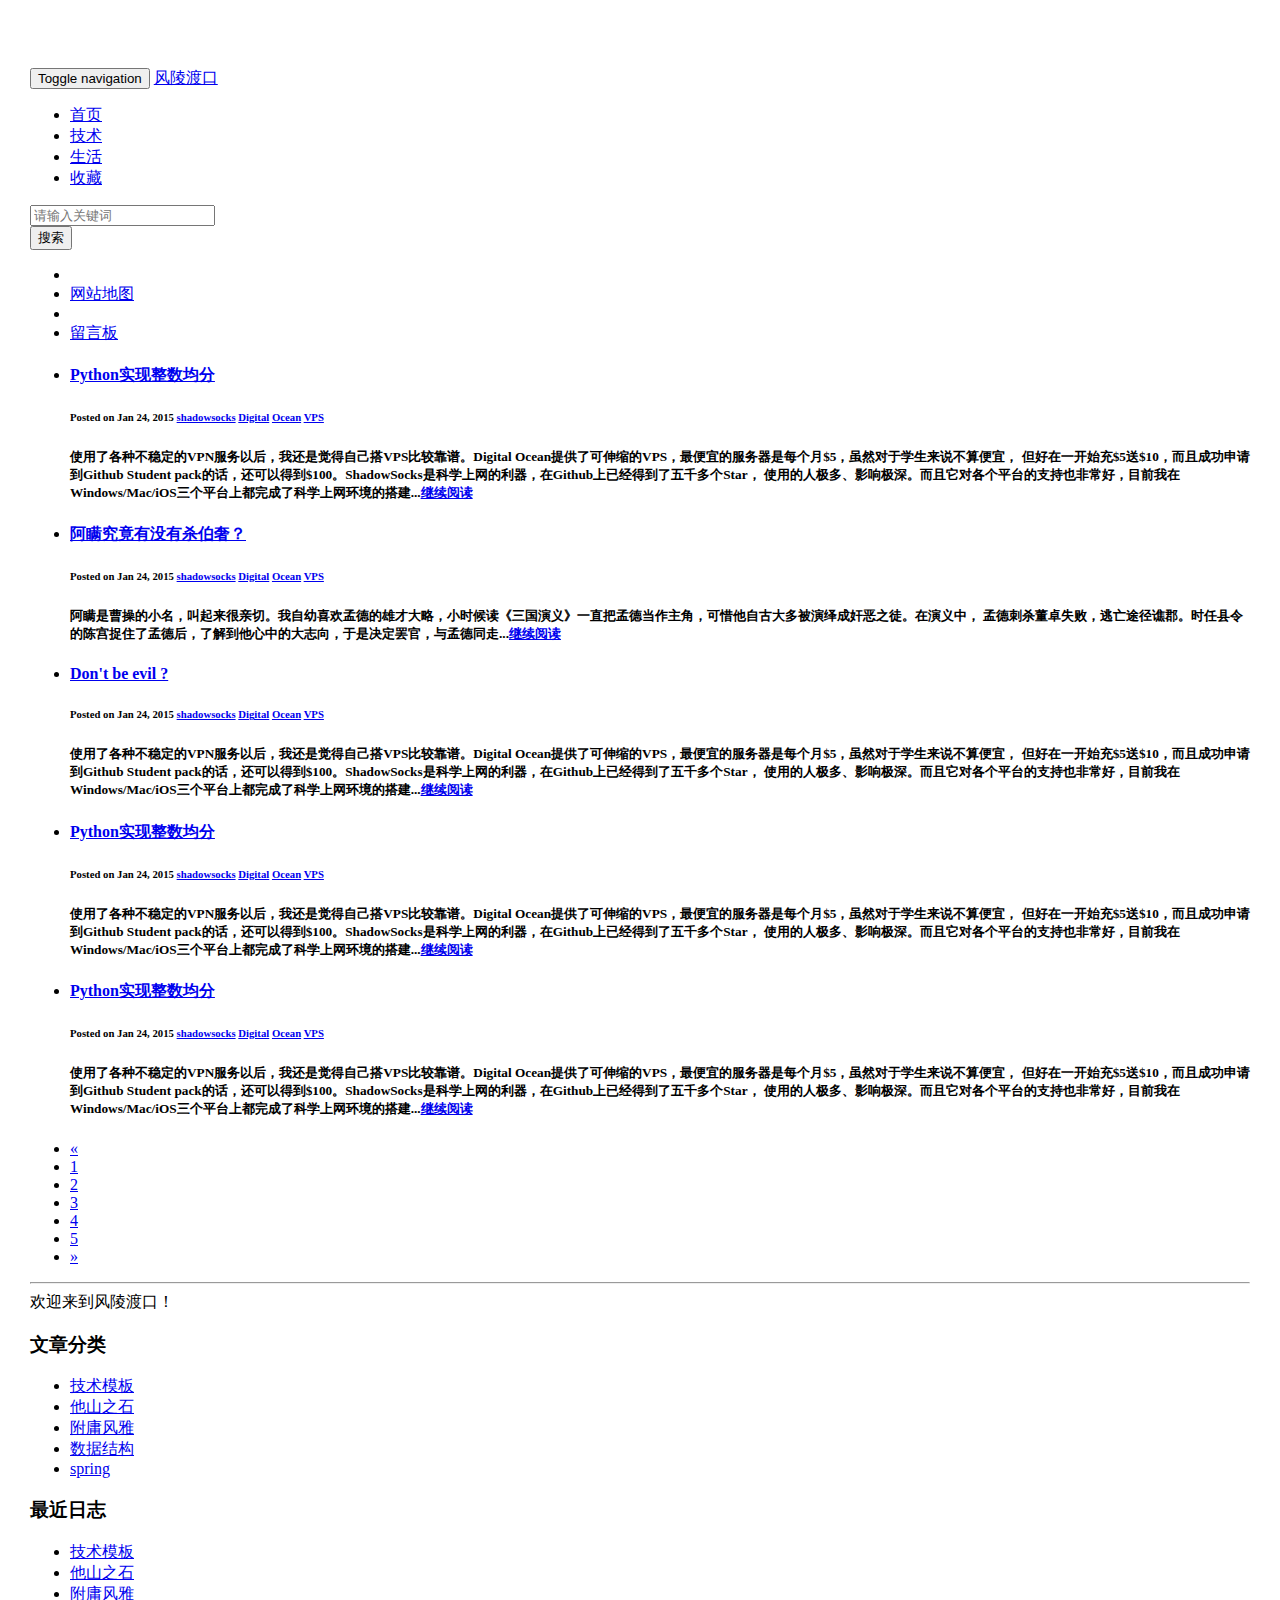
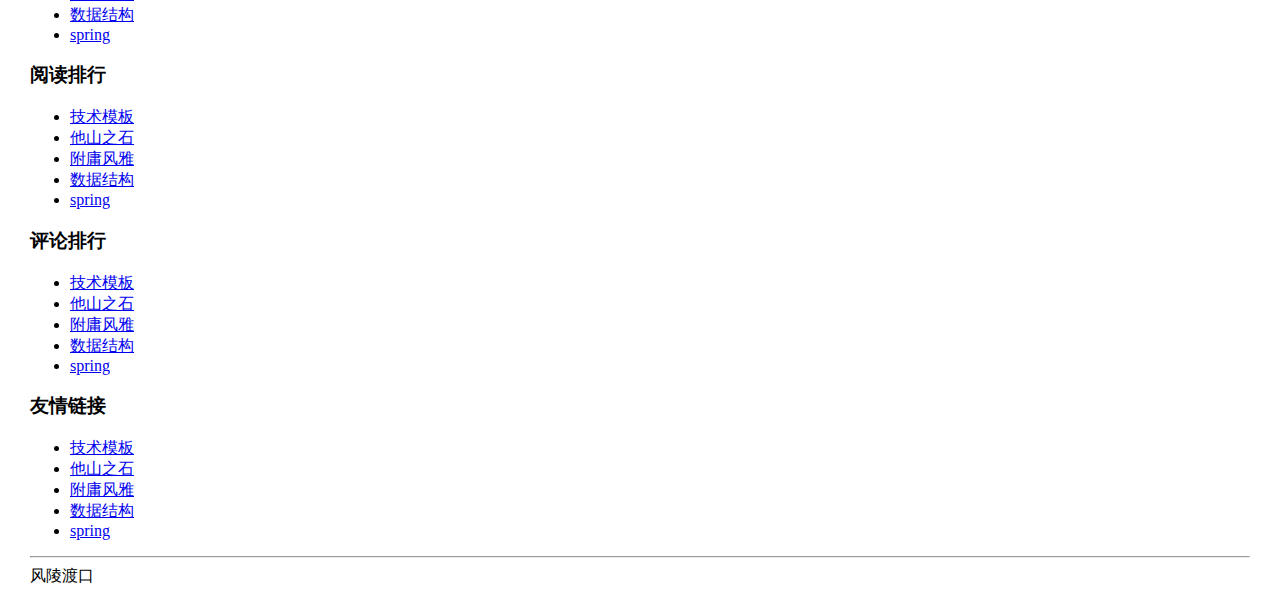
==== WebRoot/site/blog/index.html @ 6da19976 "201503102213" ====
<!DOCTYPE html>
<html>
  <head>
    <title>index.html</title>
	
    <meta http-equiv="keywords" content="keyword1,keyword2,keyword3">
    <meta http-equiv="description" content="this is my page">
    <meta http-equiv="content-type" content="text/html; charset=UTF-8">
    
	<!-- 新 Bootstrap 核心 CSS 文件 -->
	<link rel="stylesheet" href="/bsdemo/res/bootstrap/css/bootstrap.min.css">

	<!-- jQuery文件。务必在bootstrap.min.js 之前引入 -->
	<script src="/bsdemo/res/jquery/jquery.min.js"></script>
	
	<!-- 最新的 Bootstrap 核心 JavaScript 文件 -->
	<script src="/bsdemo/res/bootstrap/js/bootstrap.min.js"></script>

	<style type="text/css">
		
		body {
			padding-top: 60px;
			margin-left: 30px;
			margin-right: 30px;
		}
	
	</style>
  </head>
  
  <body>
  	
  		<!--导航开始-->
		<nav role="navigation" class="navbar navbar-default navbar-fixed-top navbar-inverse">
			<div class="container">
			<div class="navbar-header">
				<button data-target=".navbar-collapse" data-toggle="collapse" class="navbar-toggle" type="button">
					<span class="sr-only">Toggle navigation</span>
					<span class="icon-bar"></span>
					<span class="icon-bar"></span>
					<span class="icon-bar"></span>
				</button>
				<a href="/" class="navbar-brand">风陵渡口</a>
			</div>
			<div id="top-navbar" class="collapse navbar-collapse">
				<ul class="nav navbar-nav">
					<li class="active" navname="weblog"><a href="/">首页</a></li>
					<li navname="index"><a href="/">技术</a></li>
					<li navname="index"><a href="/">生活</a></li>
					<li navname="note"><a href="/">收藏</a></li>
				</ul>
				<form class="navbar-form navbar-left" action="/weblog/search/" method="get">
				<div class="form-group">
				  <input type="text" value="" name="pattern" placeholder="请输入关键词" class="search-query form-control">
				</div>
				<button class="btn btn-info" name="submit" type="submit">
				  搜索
				</button>
			  </form>
				<!-- <a href="https://api.weibo.com/oauth2/authorize?client_id=120473611&redirect_uri=http://www.bookshadow.com/book/grid/" class="btn btn-default navbar-btn">Weibo Login</a> -->
				<ul class="nav navbar-nav navbar-right">
				<li>
				</li><li>
				  <a class="sitemap" title="网站地图" href="/weblog/sitemap/">网站地图</a>
				</li>
				<li class="divider-vertical"></li>
				<li>
				  <a class="feeds" title="RSS源的最新日志" href="/weblog/feeds/">留言板</a>
				</li>
			  </ul>
			</div>
			</div>
		</nav>
		<!--导航结束-->
		
		<h2></h2>
		<!--正文开始-->
		
	   <div class="row">
	      <div class="col-xs-9 col-sm-9">
	      	<ul class="list-group">
				   <li class="list-group-item">
				   		<h4><a href="#">Python实现整数均分</a></h4>
						<h6>Posted on Jan 24, 2015 
							<a href="#"><span class="label label-success">shadowsocks</span></a>
							<a href="#"><span class="label label-success">Digital</span></a>
							<a href="#"><span class="label label-success">Ocean</span></a>
							<a href="#"><span class="label label-success">VPS</span></a>
						</h6>
						<h5>使用了各种不稳定的VPN服务以后，我还是觉得自己搭VPS比较靠谱。Digital Ocean提供了可伸缩的VPS，最便宜的服务器是每个月$5，虽然对于学生来说不算便宜，
						但好在一开始充$5送$10，而且成功申请到Github Student pack的话，还可以得到$100。ShadowSocks是科学上网的利器，在Github上已经得到了五千多个Star，
						使用的人极多、影响极深。而且它对各个平台的支持也非常好，目前我在Windows/Mac/iOS三个平台上都完成了科学上网环境的搭建...<a href="#">继续阅读</a></h5>
				   </li>
				   <li class="list-group-item">
				   		<h4><a href="#">阿瞒究竟有没有杀伯奢？</a></h4>
						<h6>Posted on Jan 24, 2015 
							<a href="#"><span class="label label-success">shadowsocks</span></a>
							<a href="#"><span class="label label-success">Digital</span></a>
							<a href="#"><span class="label label-success">Ocean</span></a>
							<a href="#"><span class="label label-success">VPS</span></a>
						</h6>
						<h5>阿瞒是曹操的小名，叫起来很亲切。我自幼喜欢孟德的雄才大略，小时候读《三国演义》一直把孟德当作主角，可惜他自古大多被演绎成奸恶之徒。在演义中，
						孟德刺杀董卓失败，逃亡途径谯郡。时任县令的陈宫捉住了孟德后，了解到他心中的大志向，于是决定罢官，与孟德同走...<a href="#">继续阅读</a></h5>
				   </li>
				   <li class="list-group-item">
				   		<h4><a href="#">Don't be evil ?</a></h4>
						<h6>Posted on Jan 24, 2015 
							<a href="#"><span class="label label-success">shadowsocks</span></a>
							<a href="#"><span class="label label-success">Digital</span></a>
							<a href="#"><span class="label label-success">Ocean</span></a>
							<a href="#"><span class="label label-success">VPS</span></a>
						</h6>
						<h5>使用了各种不稳定的VPN服务以后，我还是觉得自己搭VPS比较靠谱。Digital Ocean提供了可伸缩的VPS，最便宜的服务器是每个月$5，虽然对于学生来说不算便宜，
						但好在一开始充$5送$10，而且成功申请到Github Student pack的话，还可以得到$100。ShadowSocks是科学上网的利器，在Github上已经得到了五千多个Star，
						使用的人极多、影响极深。而且它对各个平台的支持也非常好，目前我在Windows/Mac/iOS三个平台上都完成了科学上网环境的搭建...<a href="#">继续阅读</a></h5>
				   </li>
				   <li class="list-group-item">
				   		<h4><a href="#">Python实现整数均分</a></h4>
						<h6>Posted on Jan 24, 2015 
							<a href="#"><span class="label label-success">shadowsocks</span></a>
							<a href="#"><span class="label label-success">Digital</span></a>
							<a href="#"><span class="label label-success">Ocean</span></a>
							<a href="#"><span class="label label-success">VPS</span></a>
						</h6>
						<h5>使用了各种不稳定的VPN服务以后，我还是觉得自己搭VPS比较靠谱。Digital Ocean提供了可伸缩的VPS，最便宜的服务器是每个月$5，虽然对于学生来说不算便宜，
						但好在一开始充$5送$10，而且成功申请到Github Student pack的话，还可以得到$100。ShadowSocks是科学上网的利器，在Github上已经得到了五千多个Star，
						使用的人极多、影响极深。而且它对各个平台的支持也非常好，目前我在Windows/Mac/iOS三个平台上都完成了科学上网环境的搭建...<a href="#">继续阅读</a></h5>
				   </li>
				   <li class="list-group-item">
				   		<h4><a href="#">Python实现整数均分</a></h4>
						<h6>Posted on Jan 24, 2015 
							<a href="#"><span class="label label-success">shadowsocks</span></a>
							<a href="#"><span class="label label-success">Digital</span></a>
							<a href="#"><span class="label label-success">Ocean</span></a>
							<a href="#"><span class="label label-success">VPS</span></a>
						</h6>
						<h5>使用了各种不稳定的VPN服务以后，我还是觉得自己搭VPS比较靠谱。Digital Ocean提供了可伸缩的VPS，最便宜的服务器是每个月$5，虽然对于学生来说不算便宜，
						但好在一开始充$5送$10，而且成功申请到Github Student pack的话，还可以得到$100。ShadowSocks是科学上网的利器，在Github上已经得到了五千多个Star，
						使用的人极多、影响极深。而且它对各个平台的支持也非常好，目前我在Windows/Mac/iOS三个平台上都完成了科学上网环境的搭建...<a href="#">继续阅读</a></h5>
				   </li>
				</ul>
				
				
				<ul class="pagination">
			  <li><a href="#">&laquo;</a></li>
			  <li><a href="#">1</a></li>
			  <li><a href="#">2</a></li>
			  <li><a href="#">3</a></li>
			  <li><a href="#">4</a></li>
			  <li><a href="#">5</a></li>
			  <li><a href="#">&raquo;</a></li>
			</ul>
			
			<hr/>
	      </div>
	      <div class="col-xs-3 col-sm-3">
	      	<div class="panel panel-default">
			   <div class="panel-body">
				  	欢迎来到风陵渡口！
			   </div>
			</div>
			
			
			<div class="panel panel-default">
			   <div class="panel-heading">
			      <h3 class="panel-title">文章分类</h3>
			   </div>
			      <ul class="list-group">
				   <li class="list-group-item"><a href="#">技术模板</a></li>
				   <li class="list-group-item"><a href="#">他山之石</a></li>
				   <li class="list-group-item"><a href="#">附庸风雅</a></li>
				   <li class="list-group-item"><a href="#">数据结构</a></li>
				   <li class="list-group-item"><a href="#">spring</a></li>
				</ul>
			</div>
			
			
			<div class="panel panel-info">
			   <div class="panel-heading">
			      <h3 class="panel-title">最近日志</h3>
			   </div>
			      <ul class="list-group">
				   <li class="list-group-item"><a href="#">技术模板</a></li>
				   <li class="list-group-item"><a href="#">他山之石</a></li>
				   <li class="list-group-item"><a href="#">附庸风雅</a></li>
				   <li class="list-group-item"><a href="#">数据结构</a></li>
				   <li class="list-group-item"><a href="#">spring</a></li>
				</ul>
			</div>
			
			<div class="panel panel-default">
			   <div class="panel-heading">
			      <h3 class="panel-title">阅读排行</h3>
			   </div>
			      <ul class="list-group">
				   <li class="list-group-item"><a href="#">技术模板</a></li>
				   <li class="list-group-item"><a href="#">他山之石</a></li>
				   <li class="list-group-item"><a href="#">附庸风雅</a></li>
				   <li class="list-group-item"><a href="#">数据结构</a></li>
				   <li class="list-group-item"><a href="#">spring</a></li>
				</ul>
			</div>
			
			<div class="panel panel-default">
			   <div class="panel-heading">
			      <h3 class="panel-title">评论排行</h3>
			   </div>
			      <ul class="list-group">
				   <li class="list-group-item"><a href="#">技术模板</a></li>
				   <li class="list-group-item"><a href="#">他山之石</a></li>
				   <li class="list-group-item"><a href="#">附庸风雅</a></li>
				   <li class="list-group-item"><a href="#">数据结构</a></li>
				   <li class="list-group-item"><a href="#">spring</a></li>
				</ul>
			</div>
			
			
			<div class="panel panel-default">
			   <div class="panel-heading">
			      <h3 class="panel-title">友情链接</h3>
			   </div>
			      <ul class="list-group">
				   <li class="list-group-item"><a href="#">技术模板</a></li>
				   <li class="list-group-item"><a href="#">他山之石</a></li>
				   <li class="list-group-item"><a href="#">附庸风雅</a></li>
				   <li class="list-group-item"><a href="#">数据结构</a></li>
				   <li class="list-group-item"><a href="#">spring</a></li>
				</ul>
			</div>
			
	      </div>   

   
	   </div>
	   
		<!--正文结束-->
		
		
		<!--footer开始-->
		<div class="row text-center">
			<hr/>
			风陵渡口
		</div>
		<!--footer结束-->
		
  </body>
</html>
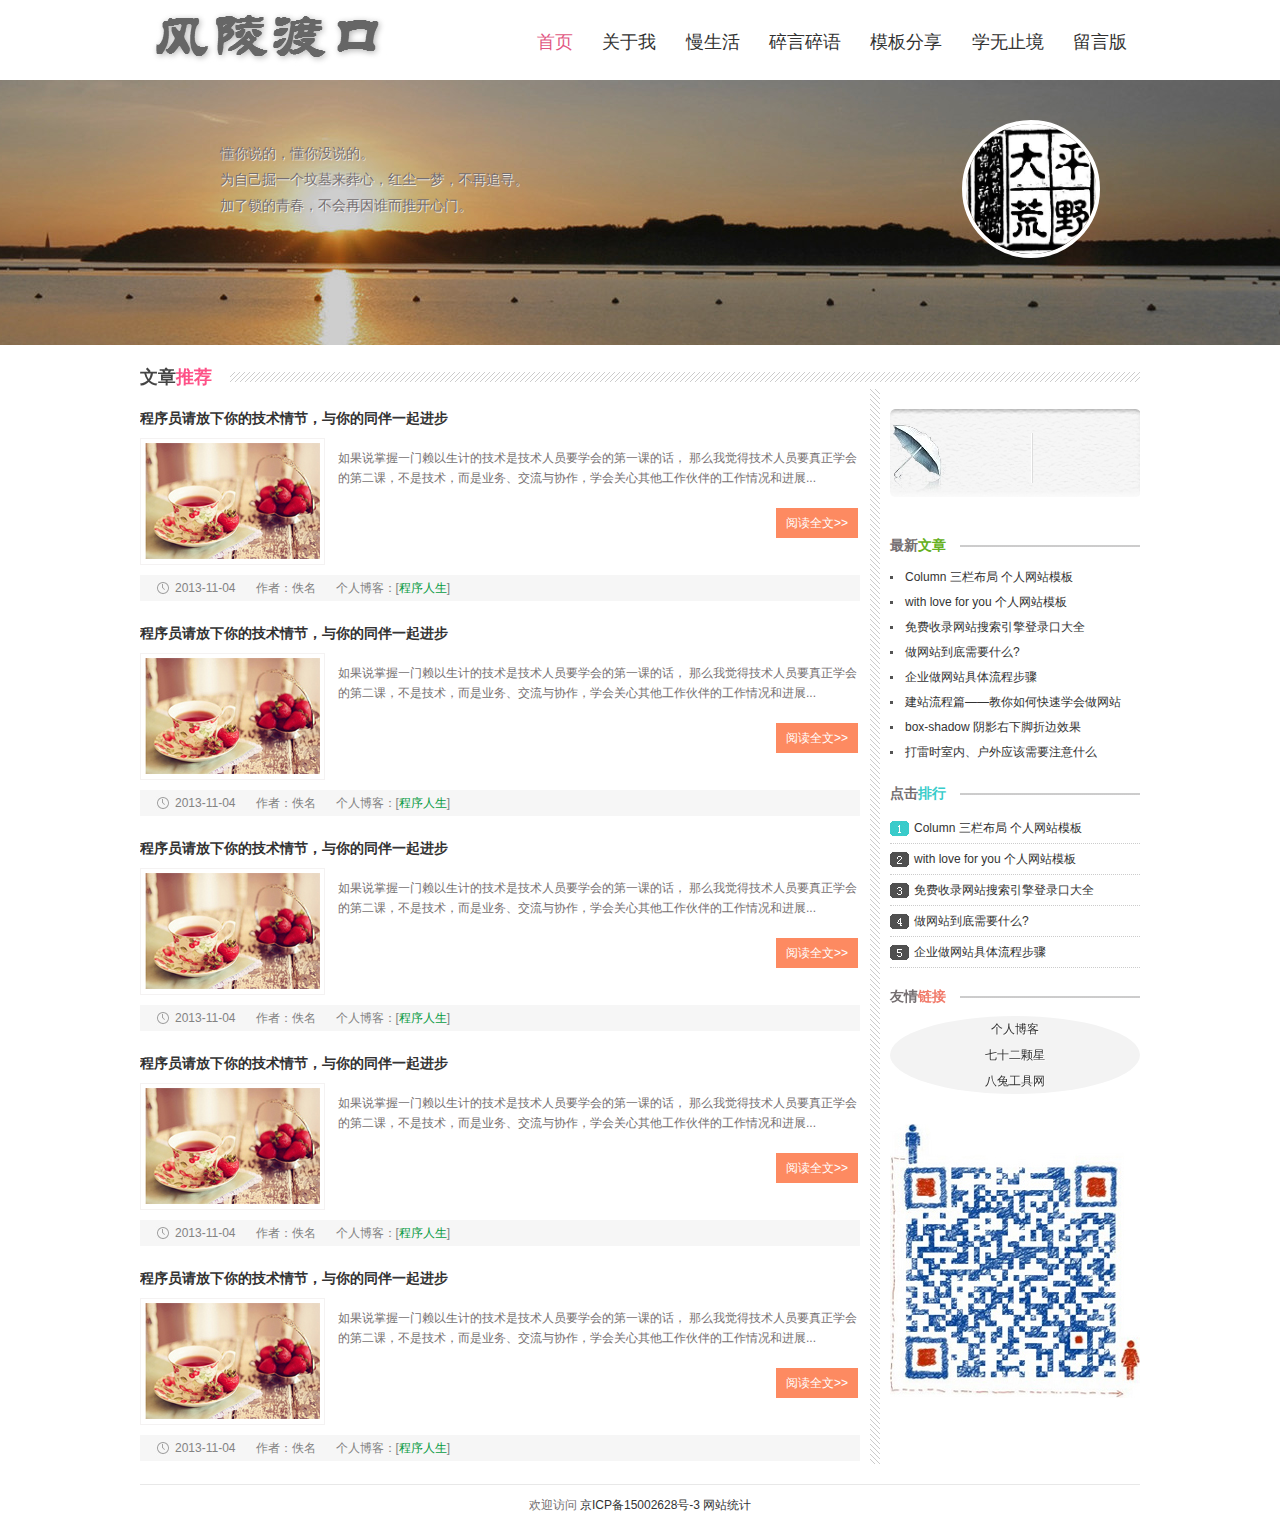
==== commit bf4f2546: "201504022214" ====
--- a/WebRoot/site/blog/index.html
+++ b/WebRoot/site/blog/index.html
@@ -1,246 +1,149 @@
-<!DOCTYPE html>
+<!doctype html>
 <html>
-  <head>
-    <title>index.html</title>
-	
-    <meta http-equiv="keywords" content="keyword1,keyword2,keyword3">
-    <meta http-equiv="description" content="this is my page">
-    <meta http-equiv="content-type" content="text/html; charset=UTF-8">
-    
-	<!-- 新 Bootstrap 核心 CSS 文件 -->
-	<link rel="stylesheet" href="/bsdemo/res/bootstrap/css/bootstrap.min.css">
-
-	<!-- jQuery文件。务必在bootstrap.min.js 之前引入 -->
-	<script src="/bsdemo/res/jquery/jquery.min.js"></script>
-	
-	<!-- 最新的 Bootstrap 核心 JavaScript 文件 -->
-	<script src="/bsdemo/res/bootstrap/js/bootstrap.min.js"></script>
-
-	<style type="text/css">
-		
-		body {
-			padding-top: 60px;
-			margin-left: 30px;
-			margin-right: 30px;
-		}
-	
-	</style>
-  </head>
-  
-  <body>
-  	
-  		<!--导航开始-->
-		<nav role="navigation" class="navbar navbar-default navbar-fixed-top navbar-inverse">
-			<div class="container">
-			<div class="navbar-header">
-				<button data-target=".navbar-collapse" data-toggle="collapse" class="navbar-toggle" type="button">
-					<span class="sr-only">Toggle navigation</span>
-					<span class="icon-bar"></span>
-					<span class="icon-bar"></span>
-					<span class="icon-bar"></span>
-				</button>
-				<a href="/" class="navbar-brand">风陵渡口</a>
-			</div>
-			<div id="top-navbar" class="collapse navbar-collapse">
-				<ul class="nav navbar-nav">
-					<li class="active" navname="weblog"><a href="/">首页</a></li>
-					<li navname="index"><a href="/">技术</a></li>
-					<li navname="index"><a href="/">生活</a></li>
-					<li navname="note"><a href="/">收藏</a></li>
-				</ul>
-				<form class="navbar-form navbar-left" action="/weblog/search/" method="get">
-				<div class="form-group">
-				  <input type="text" value="" name="pattern" placeholder="请输入关键词" class="search-query form-control">
-				</div>
-				<button class="btn btn-info" name="submit" type="submit">
-				  搜索
-				</button>
-			  </form>
-				<!-- <a href="https://api.weibo.com/oauth2/authorize?client_id=120473611&redirect_uri=http://www.bookshadow.com/book/grid/" class="btn btn-default navbar-btn">Weibo Login</a> -->
-				<ul class="nav navbar-nav navbar-right">
-				<li>
-				</li><li>
-				  <a class="sitemap" title="网站地图" href="/weblog/sitemap/">网站地图</a>
-				</li>
-				<li class="divider-vertical"></li>
-				<li>
-				  <a class="feeds" title="RSS源的最新日志" href="/weblog/feeds/">留言板</a>
-				</li>
-			  </ul>
-			</div>
-			</div>
-		</nav>
-		<!--导航结束-->
-		
-		<h2></h2>
-		<!--正文开始-->
-		
-	   <div class="row">
-	      <div class="col-xs-9 col-sm-9">
-	      	<ul class="list-group">
-				   <li class="list-group-item">
-				   		<h4><a href="#">Python实现整数均分</a></h4>
-						<h6>Posted on Jan 24, 2015 
-							<a href="#"><span class="label label-success">shadowsocks</span></a>
-							<a href="#"><span class="label label-success">Digital</span></a>
-							<a href="#"><span class="label label-success">Ocean</span></a>
-							<a href="#"><span class="label label-success">VPS</span></a>
-						</h6>
-						<h5>使用了各种不稳定的VPN服务以后，我还是觉得自己搭VPS比较靠谱。Digital Ocean提供了可伸缩的VPS，最便宜的服务器是每个月$5，虽然对于学生来说不算便宜，
-						但好在一开始充$5送$10，而且成功申请到Github Student pack的话，还可以得到$100。ShadowSocks是科学上网的利器，在Github上已经得到了五千多个Star，
-						使用的人极多、影响极深。而且它对各个平台的支持也非常好，目前我在Windows/Mac/iOS三个平台上都完成了科学上网环境的搭建...<a href="#">继续阅读</a></h5>
-				   </li>
-				   <li class="list-group-item">
-				   		<h4><a href="#">阿瞒究竟有没有杀伯奢？</a></h4>
-						<h6>Posted on Jan 24, 2015 
-							<a href="#"><span class="label label-success">shadowsocks</span></a>
-							<a href="#"><span class="label label-success">Digital</span></a>
-							<a href="#"><span class="label label-success">Ocean</span></a>
-							<a href="#"><span class="label label-success">VPS</span></a>
-						</h6>
-						<h5>阿瞒是曹操的小名，叫起来很亲切。我自幼喜欢孟德的雄才大略，小时候读《三国演义》一直把孟德当作主角，可惜他自古大多被演绎成奸恶之徒。在演义中，
-						孟德刺杀董卓失败，逃亡途径谯郡。时任县令的陈宫捉住了孟德后，了解到他心中的大志向，于是决定罢官，与孟德同走...<a href="#">继续阅读</a></h5>
-				   </li>
-				   <li class="list-group-item">
-				   		<h4><a href="#">Don't be evil ?</a></h4>
-						<h6>Posted on Jan 24, 2015 
-							<a href="#"><span class="label label-success">shadowsocks</span></a>
-							<a href="#"><span class="label label-success">Digital</span></a>
-							<a href="#"><span class="label label-success">Ocean</span></a>
-							<a href="#"><span class="label label-success">VPS</span></a>
-						</h6>
-						<h5>使用了各种不稳定的VPN服务以后，我还是觉得自己搭VPS比较靠谱。Digital Ocean提供了可伸缩的VPS，最便宜的服务器是每个月$5，虽然对于学生来说不算便宜，
-						但好在一开始充$5送$10，而且成功申请到Github Student pack的话，还可以得到$100。ShadowSocks是科学上网的利器，在Github上已经得到了五千多个Star，
-						使用的人极多、影响极深。而且它对各个平台的支持也非常好，目前我在Windows/Mac/iOS三个平台上都完成了科学上网环境的搭建...<a href="#">继续阅读</a></h5>
-				   </li>
-				   <li class="list-group-item">
-				   		<h4><a href="#">Python实现整数均分</a></h4>
-						<h6>Posted on Jan 24, 2015 
-							<a href="#"><span class="label label-success">shadowsocks</span></a>
-							<a href="#"><span class="label label-success">Digital</span></a>
-							<a href="#"><span class="label label-success">Ocean</span></a>
-							<a href="#"><span class="label label-success">VPS</span></a>
-						</h6>
-						<h5>使用了各种不稳定的VPN服务以后，我还是觉得自己搭VPS比较靠谱。Digital Ocean提供了可伸缩的VPS，最便宜的服务器是每个月$5，虽然对于学生来说不算便宜，
-						但好在一开始充$5送$10，而且成功申请到Github Student pack的话，还可以得到$100。ShadowSocks是科学上网的利器，在Github上已经得到了五千多个Star，
-						使用的人极多、影响极深。而且它对各个平台的支持也非常好，目前我在Windows/Mac/iOS三个平台上都完成了科学上网环境的搭建...<a href="#">继续阅读</a></h5>
-				   </li>
-				   <li class="list-group-item">
-				   		<h4><a href="#">Python实现整数均分</a></h4>
-						<h6>Posted on Jan 24, 2015 
-							<a href="#"><span class="label label-success">shadowsocks</span></a>
-							<a href="#"><span class="label label-success">Digital</span></a>
-							<a href="#"><span class="label label-success">Ocean</span></a>
-							<a href="#"><span class="label label-success">VPS</span></a>
-						</h6>
-						<h5>使用了各种不稳定的VPN服务以后，我还是觉得自己搭VPS比较靠谱。Digital Ocean提供了可伸缩的VPS，最便宜的服务器是每个月$5，虽然对于学生来说不算便宜，
-						但好在一开始充$5送$10，而且成功申请到Github Student pack的话，还可以得到$100。ShadowSocks是科学上网的利器，在Github上已经得到了五千多个Star，
-						使用的人极多、影响极深。而且它对各个平台的支持也非常好，目前我在Windows/Mac/iOS三个平台上都完成了科学上网环境的搭建...<a href="#">继续阅读</a></h5>
-				   </li>
-				</ul>
-				
-				
-				<ul class="pagination">
-			  <li><a href="#">&laquo;</a></li>
-			  <li><a href="#">1</a></li>
-			  <li><a href="#">2</a></li>
-			  <li><a href="#">3</a></li>
-			  <li><a href="#">4</a></li>
-			  <li><a href="#">5</a></li>
-			  <li><a href="#">&raquo;</a></li>
-			</ul>
-			
-			<hr/>
-	      </div>
-	      <div class="col-xs-3 col-sm-3">
-	      	<div class="panel panel-default">
-			   <div class="panel-body">
-				  	欢迎来到风陵渡口！
-			   </div>
-			</div>
-			
-			
-			<div class="panel panel-default">
-			   <div class="panel-heading">
-			      <h3 class="panel-title">文章分类</h3>
-			   </div>
-			      <ul class="list-group">
-				   <li class="list-group-item"><a href="#">技术模板</a></li>
-				   <li class="list-group-item"><a href="#">他山之石</a></li>
-				   <li class="list-group-item"><a href="#">附庸风雅</a></li>
-				   <li class="list-group-item"><a href="#">数据结构</a></li>
-				   <li class="list-group-item"><a href="#">spring</a></li>
-				</ul>
-			</div>
-			
-			
-			<div class="panel panel-info">
-			   <div class="panel-heading">
-			      <h3 class="panel-title">最近日志</h3>
-			   </div>
-			      <ul class="list-group">
-				   <li class="list-group-item"><a href="#">技术模板</a></li>
-				   <li class="list-group-item"><a href="#">他山之石</a></li>
-				   <li class="list-group-item"><a href="#">附庸风雅</a></li>
-				   <li class="list-group-item"><a href="#">数据结构</a></li>
-				   <li class="list-group-item"><a href="#">spring</a></li>
-				</ul>
-			</div>
-			
-			<div class="panel panel-default">
-			   <div class="panel-heading">
-			      <h3 class="panel-title">阅读排行</h3>
-			   </div>
-			      <ul class="list-group">
-				   <li class="list-group-item"><a href="#">技术模板</a></li>
-				   <li class="list-group-item"><a href="#">他山之石</a></li>
-				   <li class="list-group-item"><a href="#">附庸风雅</a></li>
-				   <li class="list-group-item"><a href="#">数据结构</a></li>
-				   <li class="list-group-item"><a href="#">spring</a></li>
-				</ul>
-			</div>
-			
-			<div class="panel panel-default">
-			   <div class="panel-heading">
-			      <h3 class="panel-title">评论排行</h3>
-			   </div>
-			      <ul class="list-group">
-				   <li class="list-group-item"><a href="#">技术模板</a></li>
-				   <li class="list-group-item"><a href="#">他山之石</a></li>
-				   <li class="list-group-item"><a href="#">附庸风雅</a></li>
-				   <li class="list-group-item"><a href="#">数据结构</a></li>
-				   <li class="list-group-item"><a href="#">spring</a></li>
-				</ul>
-			</div>
-			
-			
-			<div class="panel panel-default">
-			   <div class="panel-heading">
-			      <h3 class="panel-title">友情链接</h3>
-			   </div>
-			      <ul class="list-group">
-				   <li class="list-group-item"><a href="#">技术模板</a></li>
-				   <li class="list-group-item"><a href="#">他山之石</a></li>
-				   <li class="list-group-item"><a href="#">附庸风雅</a></li>
-				   <li class="list-group-item"><a href="#">数据结构</a></li>
-				   <li class="list-group-item"><a href="#">spring</a></li>
-				</ul>
-			</div>
-			
-	      </div>   
-
-   
-	   </div>
-	   
-		<!--正文结束-->
-		
-		
-		<!--footer开始-->
-		<div class="row text-center">
-			<hr/>
-			风陵渡口
-		</div>
-		<!--footer结束-->
-		
-  </body>
+<head>
+<meta charset="UTF-8">
+<title>风陵渡口博客</title>
+<meta name="keywords" content="个人博客模板,博客模板" />
+<meta name="description" content="寻梦主题的个人博客模板，优雅、稳重、大气,低调。" />
+<meta http-equiv="content-type" content="text/html; charset=UTF-8">
+<link href="../../r/blog/css/base.css" rel="stylesheet">
+<link href="../../r/blog/css/index.css" rel="stylesheet">
+<!--[if lt IE 9]>
+<script src="js/modernizr.js"></script>
+<![endif]-->
+</head>
+<body>
+<header>
+  <div id="logo"><a href="/"></a></div>
+  <nav class="topnav" id="topnav">
+  	<a href="index.html"><span>首页</span><span class="en">Protal</span></a>
+	<a href="about.html"><span>关于我</span><span class="en">About</span></a>
+	<a href="newlist.html"><span>慢生活</span><span class="en">Life</span></a>
+	<a href="moodlist.html"><span>碎言碎语</span><span class="en">Doing</span></a>
+	<a href="share.html"><span>模板分享</span><span class="en">Share</span></a>
+	<a href="knowledge.html"><span>学无止境</span><span class="en">Learn</span></a>
+	<a href="book.html"><span>留言版</span><span class="en">Gustbook</span></a>
+  </nav>
+</header>
+<div class="banner">
+  <section class="box">
+    <ul class="texts">
+      <p>懂你说的，懂你没说的。</p>
+      <p>为自己掘一个坟墓来葬心，红尘一梦，不再追寻。</p>
+      <p>加了锁的青春，不会再因谁而推开心门。</p>
+    </ul>
+    <div class="avatar"><a href="#"><span>杨青</span></a> </div>
+  </section>
+</div>
+<!--
+<div class="template">
+  <div class="box">
+    <h3>
+      <p><span>个人博客</span>模板 Templates</p>
+    </h3>
+    <ul>
+      <li><a href="/"  target="_blank"><img src="../../r/blog/images/01.jpg"></a><span>仿新浪博客风格·梅——古典个人博客模板</span></li>
+      <li><a href="/" target="_blank"><img src="../../r/blog/images/02.jpg"></a><span>黑色质感时间轴html5个人博客模板</span></li>
+      <li><a href="/"  target="_blank"><img src="../../r/blog/images/03.jpg"></a><span>Green绿色小清新的夏天-个人博客模板</span></li>
+      <li><a href="/" target="_blank"><img src="../../r/blog/images/04.jpg"></a><span>女生清新个人博客网站模板</span></li>
+      <li><a href="/"  target="_blank"><img src="../../r/blog/images/02.jpg"></a><span>黑色质感时间轴html5个人博客模板</span></li>
+      <li><a href="/"  target="_blank"><img src="../../r/blog/images/03.jpg"></a><span>Green绿色小清新的夏天-个人博客模板</span></li>
+    </ul>
+  </div>
+</div>
+-->
+<article>
+  <h2 class="title_tj">
+    <p>文章<span>推荐</span></p>
+  </h2>
+  <div class="bloglist left">
+    <h3>程序员请放下你的技术情节，与你的同伴一起进步</h3>
+    <figure><img src="../../r/blog/images/001.png"></figure>
+    <ul>
+      <p>如果说掌握一门赖以生计的技术是技术人员要学会的第一课的话， 那么我觉得技术人员要真正学会的第二课，不是技术，而是业务、交流与协作，学会关心其他工作伙伴的工作情况和进展...</p>
+      <a title="/" href="/" target="_blank" class="readmore">阅读全文>></a>
+    </ul>
+    <p class="dateview"><span>2013-11-04</span><span>作者：佚名</span><span>个人博客：[<a href="/news/life/">程序人生</a>]</span></p>
+    <h3>程序员请放下你的技术情节，与你的同伴一起进步</h3>
+    <figure><img src="../../r/blog/images/001.png"></figure>
+    <ul>
+      <p>如果说掌握一门赖以生计的技术是技术人员要学会的第一课的话， 那么我觉得技术人员要真正学会的第二课，不是技术，而是业务、交流与协作，学会关心其他工作伙伴的工作情况和进展...</p>
+      <a title="/" href="/" target="_blank" class="readmore">阅读全文>></a>
+    </ul>
+    <p class="dateview"><span>2013-11-04</span><span>作者：佚名</span><span>个人博客：[<a href="/news/life/">程序人生</a>]</span></p>
+    <h3>程序员请放下你的技术情节，与你的同伴一起进步</h3>
+    <figure><img src="../../r/blog/images/001.png"></figure>
+    <ul>
+      <p>如果说掌握一门赖以生计的技术是技术人员要学会的第一课的话， 那么我觉得技术人员要真正学会的第二课，不是技术，而是业务、交流与协作，学会关心其他工作伙伴的工作情况和进展...</p>
+      <a title="/" href="/" target="_blank" class="readmore">阅读全文>></a>
+    </ul>
+    <p class="dateview"><span>2013-11-04</span><span>作者：佚名</span><span>个人博客：[<a href="/news/life/">程序人生</a>]</span></p>
+    <h3>程序员请放下你的技术情节，与你的同伴一起进步</h3>
+    <figure><img src="../../r/blog/images/001.png"></figure>
+    <ul>
+      <p>如果说掌握一门赖以生计的技术是技术人员要学会的第一课的话， 那么我觉得技术人员要真正学会的第二课，不是技术，而是业务、交流与协作，学会关心其他工作伙伴的工作情况和进展...</p>
+      <a title="/" href="/" target="_blank" class="readmore">阅读全文>></a>
+    </ul>
+    <p class="dateview"><span>2013-11-04</span><span>作者：佚名</span><span>个人博客：[<a href="/news/life/">程序人生</a>]</span></p>
+    <h3>程序员请放下你的技术情节，与你的同伴一起进步</h3>
+    <figure><img src="../../r/blog/images/001.png"></figure>
+    <ul>
+      <p>如果说掌握一门赖以生计的技术是技术人员要学会的第一课的话， 那么我觉得技术人员要真正学会的第二课，不是技术，而是业务、交流与协作，学会关心其他工作伙伴的工作情况和进展...</p>
+      <a title="/" href="/" target="_blank" class="readmore">阅读全文>></a>
+    </ul>
+    <p class="dateview"><span>2013-11-04</span><span>作者：佚名</span><span>个人博客：[<a href="/news/life/">程序人生</a>]</span></p>
+  </div>
+  <aside class="right">
+    <div class="weather">
+    	<iframe width="250" scrolling="no" height="60" frameborder="0" allowtransparency="true" src="http://i.tianqi.com/index.php?c=code&id=12&icon=1&num=1"></iframe>
+	</div>
+    <div class="news">
+    <h3>
+      <p>最新<span>文章</span></p>
+    </h3>
+    <ul class="rank">
+      <li><a href="/" title="Column 三栏布局 个人网站模板" target="_blank">Column 三栏布局 个人网站模板</a></li>
+      <li><a href="/" title="with love for you 个人网站模板" target="_blank">with love for you 个人网站模板</a></li>
+      <li><a href="/" title="免费收录网站搜索引擎登录口大全" target="_blank">免费收录网站搜索引擎登录口大全</a></li>
+      <li><a href="/" title="做网站到底需要什么?" target="_blank">做网站到底需要什么?</a></li>
+      <li><a href="/" title="企业做网站具体流程步骤" target="_blank">企业做网站具体流程步骤</a></li>
+      <li><a href="/" title="建站流程篇——教你如何快速学会做网站" target="_blank">建站流程篇——教你如何快速学会做网站</a></li>
+      <li><a href="/" title="box-shadow 阴影右下脚折边效果" target="_blank">box-shadow 阴影右下脚折边效果</a></li>
+      <li><a href="/" title="打雷时室内、户外应该需要注意什么" target="_blank">打雷时室内、户外应该需要注意什么</a></li>
+    </ul>
+    <h3 class="ph">
+      <p>点击<span>排行</span></p>
+    </h3>
+    <ul class="paih">
+      <li><a href="/" title="Column 三栏布局 个人网站模板" target="_blank">Column 三栏布局 个人网站模板</a></li>
+      <li><a href="/" title="withlove for you 个人网站模板" target="_blank">with love for you 个人网站模板</a></li>
+      <li><a href="/" title="免费收录网站搜索引擎登录口大全" target="_blank">免费收录网站搜索引擎登录口大全</a></li>
+      <li><a href="/" title="做网站到底需要什么?" target="_blank">做网站到底需要什么?</a></li>
+      <li><a href="/" title="企业做网站具体流程步骤" target="_blank">企业做网站具体流程步骤</a></li>
+    </ul>
+    <h3 class="links">
+      <p>友情<span>链接</span></p>
+    </h3>
+    <ul class="website">
+      <li><a href="/">个人博客</a></li>
+      <li><a href="/">七十二颗星</a></li>
+      <li><a href="/">八兔工具网</a></li>
+    </ul> 
+    </div>  
+    <!-- Baidu Button BEGIN -->
+	<!---->
+    <div id="bdshare" class="bdshare_t bds_tools_32 get-codes-bdshare"><a class="bds_tsina"></a><a class="bds_qzone"></a><a class="bds_tqq"></a><a class="bds_renren"></a><span class="bds_more"></span><a class="shareCount"></a></div>
+    <script type="text/javascript" id="bdshare_js" data="type=tools&amp;uid=6574585" ></script> 
+    <script type="text/javascript" id="bdshell_js"></script> 
+    <script type="text/javascript">
+document.getElementById("bdshell_js").src = "http://bdimg.share.baidu.com/static/js/shell_v2.js?cdnversion=" + Math.ceil(new Date()/3600000)
+</script> 
+    <!-- Baidu Button END -->   
+    <a href="/" class="weixin"> </a></aside>
+</article>
+<footer>
+  <p>欢迎访问 <a href="http://www.miitbeian.gov.cn/" target="_blank">京ICP备15002628号-3</a> <a href="/">网站统计</a></p>
+</footer>
+<script src="../../r/blog/js/silder.js"></script>
+</body>
 </html>
--- a/WebRoot/r/blog/css/base.css
+++ b/WebRoot/r/blog/css/base.css
@@ -0,0 +1,29 @@
+@charset "utf-8";
+/* CSS Document */
+* { margin: 0; padding: 0 }
+body { font: 12px "宋体", Arial, Helvetica, sans-serif; color: #756F71 }
+img { border: 0; display: block }
+ul { list-style: none; }
+a:link, a:visited {text-decoration: none; color: #333;}
+.left { float: left; }
+.right { float: right; }
+.blank { height: 5px; overflow: hidden; width: 100%; margin: auto; clear: both }
+.box{ width:1000px; margin:auto; overflow:hidden}
+header { width: 1000px; margin: auto; height: 80px; position: relative; overflow: hidden }
+#logo a { width: 260px; height: 60px; margin: 10px 0 0 0; position: absolute; background: url(../images/logo2.jpg) no-repeat; display: block }
+nav { float: right; width: 100%; margin: 30px 0 0 0; text-align: right }
+nav a { position: relative; display: inline-block; font-size: 18px; font-family: "微软雅黑", Arial, Helvetica, sans-serif; }
+nav a:hover { text-decoration: none }
+.topnav a { margin: 0 5px; padding: 0 8px; }
+.topnav a span:first-child { z-index: 2; display: block; }
+.topnav a span:last-child { z-index: 1; display: block; color: #999; font: 12px Georgia, serif; opacity: 0; -webkit-transition: -webkit-transform 0.3s, opacity 0.3s; -moz-transition: -moz-transform 0.3s, opacity 0.3s; transition: transform 0.3s, opacity 0.3s; -webkit-transform: translateY(-100%); -moz-transform: translateY(-100%); transform: translateY(-100%); text-align: center }
+.topnav a:hover span:last-child, .topnav a:focus span:last-child { opacity: 1; -webkit-transform: translateY(0%); -moz-transform: translateY(0%); transform: translateY(0%); }
+#topnav_current { color: #e15782; }
+.en { color: #999; font-size: 12px; z-index: 1; display: block; }/* ie */
+article { width: 1000px; margin: 20px auto; overflow: hidden }
+aside { width: 250px; }
+footer { text-align: center; line-height: 40px; border-top: #E8E8E8 1px solid ; width:1000px; margin:auto}
+
+
+
+
--- a/WebRoot/r/blog/css/index.css
+++ b/WebRoot/r/blog/css/index.css
@@ -0,0 +1,224 @@
+@charset "utf-8";
+.banner { background: url(../images/banner_top2.jpg) top center; height: 265px; overflow: hidden }
+.texts { width: 350px; line-height: 26px; margin: 60px 0 0 20px; float: left; font-size: 14px; }
+.texts p { -webkit-transform: translate(60px); -moz-transform: translate(60px); -o-transform: translate(60px); -ms-transform: translate(60px); transform: translate(60px); text-shadow: 1px 1px 0 rgba(255, 255, 255, 0.8), 2px 2px 3px rgba(180, 151, 151, 0.3); }
+.texts p:nth-child(1) { -webkit-animation: animations 3s ease-out 1s backwards; -moz-animation: animations 3s ease-out 1s backwards; -o-animation: animations 3s ease-out 1s backwards; -ms-animation: animations 3s ease-out 1s backwards; animation: animations 3s ease-out 1s backwards; }
+.texts p:nth-child(2) { -webkit-animation: animations 3s ease-out 4s backwards; -moz-animation: animations 3s ease-out 4s backwards; -o-animation: animations 3s ease-out 4s backwards; -ms-animation: animations 3s ease-out 4s backwards; animation: animations 3s ease-out 4s backwards; }
+.texts p:nth-child(3) { -webkit-animation: animations2 5s ease-in-out 7s backwards; -moz-animation: animations2 5s ease-in-out 7s backwards; -o-animation: animations2 5s ease-in-out 7s backwards; -ms-animation: animations2 5s ease-in-out 7s backwards; animation: animations2 5s ease-in-out 7s backwards; }
+@-webkit-keyframes animations { 0% {
+-webkit-transform:translate(0);
+opacity:0;
+}
+ 50% {
+-webkit-transform:translate(30px);
+opacity:.5;
+}
+ 100% {
+-webkit-transform:translate(60px);
+opacity:1;
+}
+}
+@-moz-keyframes animations { 0% {
+-moz-transform:translate(0);
+opacity:0;
+}
+ 50% {
+-moz-transform:translate(30px);
+opacity:.5;
+}
+ 100% {
+-moz-transform:translate(60px);
+opacity:1;
+}
+}
+@-o-keyframes animations { 0% {
+-o-transform:translate(0);
+opacity:0;
+}
+ 50% {
+-o-transform:translate(30px);
+opacity:.5;
+}
+ 100% {
+-o-transform:translate(60px);
+opacity:1;
+}
+}
+@-ms-keyframes animations { 0% {
+-ms-transform:translate(0);
+opacity:0;
+}
+ 50% {
+-ms-transform:translate(30px);
+opacity:.5;
+}
+ 100% {
+-ms-transform:translate(60px);
+opacity:1;
+}
+}
+@keyframes animations { 0% {
+transform:translate(0);
+opacity:0;
+}
+ 50% {
+transform:translate(30px);
+opacity:.5;
+}
+ 100% {
+transform:translate(60px);
+opacity:1;
+}
+}
+@-webkit-keyframes animations2 { 0% {
+opacity:0;
+}
+ 40% {
+opacity:.8;
+}
+ 45% {
+opacity:.3;
+}
+ 50% {
+opacity:.8;
+}
+ 55% {
+opacity:.3;
+}
+ 60% {
+opacity:.8;
+}
+ 100% {
+opacity:1;
+}
+}
+@-moz-keyframes animations2 { 0% {
+opacity:0;
+}
+ 40% {
+opacity:.8;
+}
+ 45% {
+opacity:.3;
+}
+ 50% {
+opacity:.8;
+}
+ 55% {
+opacity:.3;
+}
+ 60% {
+opacity:.8;
+}
+ 100% {
+opacity:1;
+}
+}
+@-o-keyframes animations2 { 0% {
+opacity:0;
+}
+ 40% {
+opacity:.8;
+}
+ 45% {
+opacity:.3;
+}
+ 50% {
+opacity:.8;
+}
+ 55% {
+opacity:.3;
+}
+ 60% {
+opacity:.8;
+}
+ 100% {
+opacity:1;
+}
+}
+@-ms-keyframes animations2 { 0% {
+opacity:0;
+}
+ 40% {
+opacity:.8;
+}
+ 45% {
+opacity:.3;
+}
+ 50% {
+opacity:.8;
+}
+ 55% {
+opacity:.3;
+}
+ 60% {
+opacity:.8;
+}
+ 100% {
+opacity:1;
+}
+}
+@keyframes animations2 { 0% {
+opacity:0;
+}
+ 40% {
+opacity:.8;
+}
+ 45% {
+opacity:.3;
+}
+ 50% {
+opacity:.8;
+}
+ 55% {
+opacity:.3;
+}
+ 60% {
+opacity:.8;
+}
+ 100% {
+opacity:1;
+}
+}
+.avatar { float: right; margin: 40px; width: 130px; height: 130px; border-radius: 100%; overflow: hidden; border: #FFF 4px solid }
+.avatar a { display: block; padding-top: 97px; width: 160px; background: url(../images/photos.jpg) no-repeat; background-size: 130px 130px }
+.avatar a span { display: block; margin-top: 63px; padding-top: 8px; width: 130px; height: 55px; text-align: center; line-height: 20px; color: #fff; background: rgba(0, 0, 0, .5); -webkit-transition: margin-top .2s ease-in-out; -moz-transition: margin-top .2s ease-in-out; -o-transition: margin-top .2s ease-in-out; transition: margin-top .2s ease-in-out; }
+.avatar a:hover span { display: block; margin-top: 0; }
+.template { background: #F1F0EE }
+.template h3 { border-bottom: #FFF 1px solid; width: 100%; overflow: hidden; font-size: 14px; margin: 0 0 10px; font-family: "微软雅黑"; display: block; clear: both; }
+.template h3 p { background: #474645; width: 180px; height: 25px; margin: 15px 0 0 10px; line-height: 25px; color: #fff; text-align: center; box-shadow: #999 4px 5px 1px; }
+.template h3 p span { color: #38b3d4; }
+.template ul { overflow: hidden; }
+.template ul li { margin: 3px; float: left; display: block; padding: 5px 5px 6px 5px; -webkit-transition: all 1s; -moz-transition: all 1s; -o-transition: all 1s; transition: all 1s; }
+.template li img { width: 142px; height: 80px; background: #FFF; padding: 4px; box-shadow: 0px 0px 2px rgba(0,0,0,.5); display: block; }
+.template li span { color: #F1F0EE; display: block; text-align: center; margin-top: 5px; width: 142px; overflow: hidden; text-overflow: ellipsis; height: 14px }
+.template li:hover { background: #666; padding: 5px 5px 6px 5px; }
+h2.title_tj { font: 18px "微软雅黑", Arial, Helvetica, sans-serif; color: #444; font-weight: bold; background: url(../images/h_line.jpg) repeat-x 20px center; }
+h2.title_tj span { color: #FE5187 }
+h2.title_tj p { background: #fff; width: 90px }
+.bloglist { width: 740px; overflow: hidden; background: url(../images/r_line.jpg) repeat-y right; }
+.bloglist h3 { margin: 20px 0 10px 0; color: #333 }
+.bloglist figure { float: left; width: 183px; }
+.bloglist figure img { padding: 4px; border: #f4f2f2 1px solid; width: 175px; }
+.bloglist ul { float: left; width: 520px; margin: 10px 0px 0 15px; line-height: 20px; }
+.dateview { width: 695px; overflow: hidden; clear: both; margin: 10px 0 0 0; display: inline-block; background: #f6f6f6 url(../images/time.jpg) 15px center no-repeat; line-height: 26px; height: 26px; color: #838383; padding-left: 25px }
+.dateview span { margin: 0 10px; }
+.dateview span a { color: #099B43; }
+a.readmore { background: #fd8a61; color: #fff; padding: 5px 10px; float: right; margin: 20px 0 0 0 }
+.weather { background: url(../images/weather_bg.jpg) no-repeat; height: 88px; margin: 20px 0;padding: 20px 0 0 75px; }
+.news h3 { font-size: 14px; background: url(../images/r_title_bg.jpg) repeat-x center }
+.news h3 p { background: #fff; width: 70px }
+.news h3 span { color: #65b020 }
+.news h3.ph span { color: #37ccca; }
+.news h3.links span { color: #F17B6B; }
+.news ul { margin-bottom: 20px }
+.news ul li a:hover { text-decoration: underline }
+.rank li { height: 25px; line-height: 25px; clear: both; padding-left: 5px; overflow: hidden; padding-left: 15px; background: url(../images/li.jpg) no-repeat left center; }
+.rank { margin: 10px 0 }
+.rank li a { color: #333; }
+.paih { background: url(../images/ph.jpg) no-repeat left 8px; margin: 10px 0 }
+.paih li { line-height: 30px; height: 30px; overflow: hidden; padding-left: 24px; border-bottom: #CCC dotted 1px }
+.website { margin: 10px 0; background: #F3F3F3; border-radius: 50%; text-align: center; }
+.website li { line-height: 26px; text-shadow: #fff 1px 1px 1px; height: 26px; }
+.weixin { background: url(../images/weixin.jpg) no-repeat; width: 100%; display: inline-block; height: 274px; overflow: hidden; margin: 10px 0; clear: both }
+
